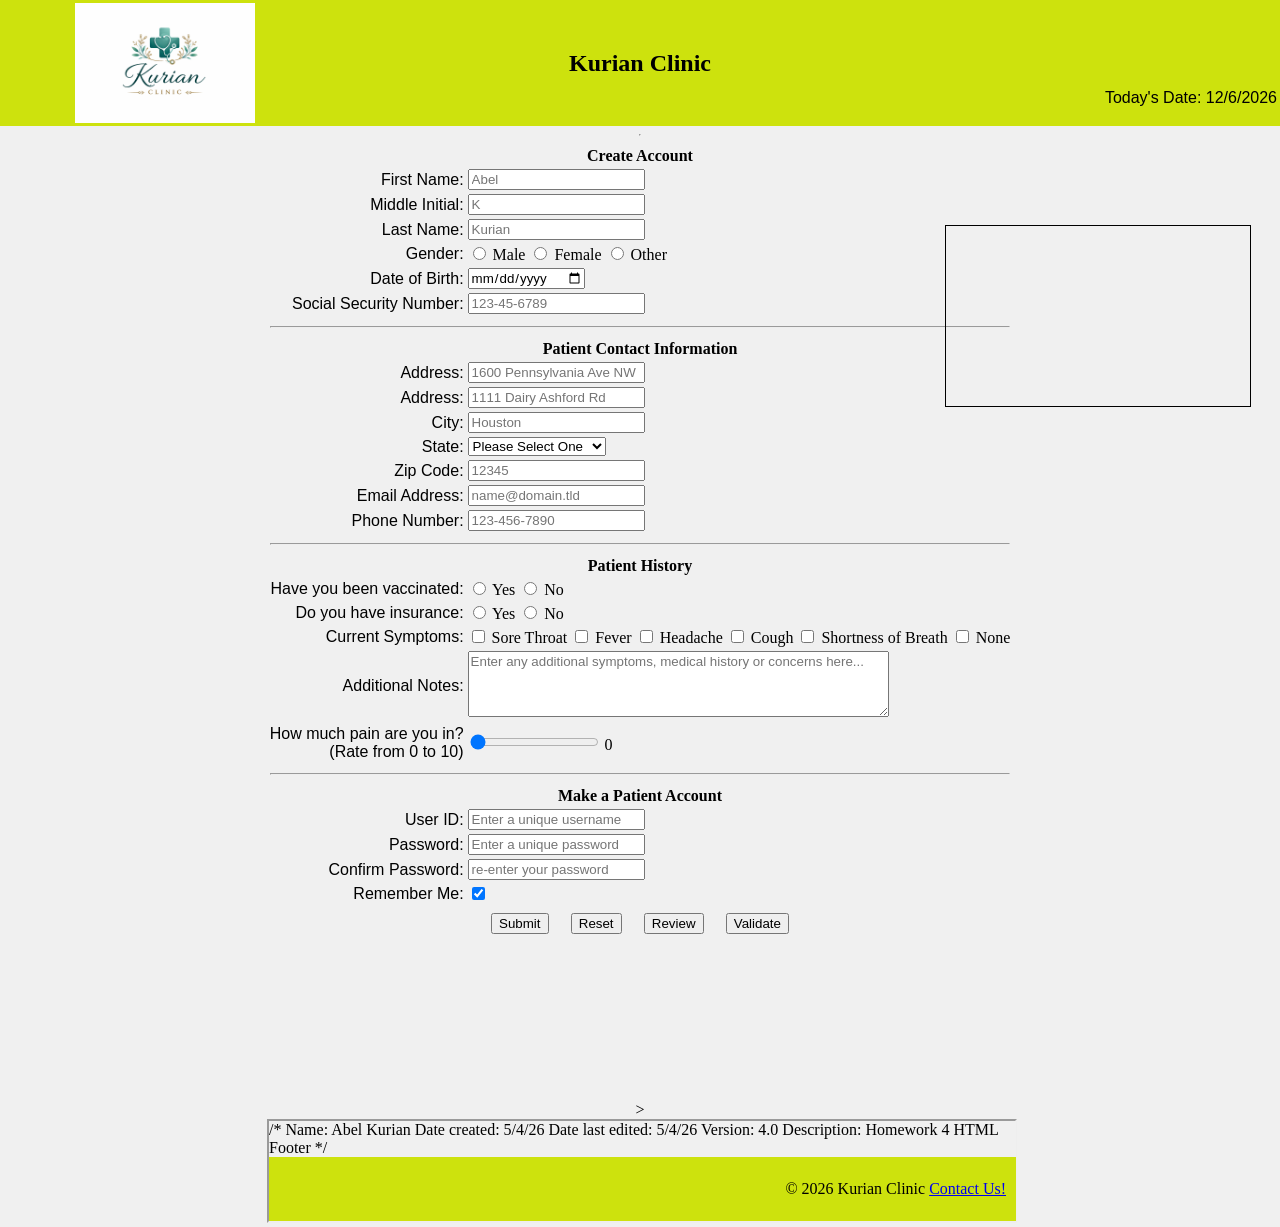
==== index.html @ 0a7fb1ba "Add files via upload" ====
<!DOCTYPE html>
<!--
    Program name: index.html
    Author: Abel Kurian
    Date created: 03/26/2026
    Date last edited: 5/4/2026
    Version: 4.0
    Description: Homework 4 HTML 
-->
<html lang="en">
    <head>
    <link rel="stylesheet" href="hw4.css"> <!-- links to css file-->
    <!--text displayed in browser tab-->
    <title>New Patient Registration | Kurian Clinic</title>
</head>
<body>
    <header>
    <table width="100%">
        <tr>
            <td valign="top" align="left" width="20%">
                <div class="image">
                    <img align="center" src="KurianClinic.png" alt="Kurian Clinic Logo" width="180px" id="logo"/>
                </div>
            </td>
            <td>
                <h2>Kurian Clinic</h2>
            </td>
            <td valign="bottom" align="right" width="20%">
                <p>Today's Date: <span id="todaydate"></span></p>
            </td>
        </tr>
    </table>
</header>
<hr>
<!--cookie message-->
<center>
    <span id="welcome1"></span>
    <span id="welcome2"></span>
</center>
<!--frame similar to ad-->
<div class="iframe-container">
    <iframe class="frame" src="https://www.toyotires.com/" frameborder="0"></iframe>
</div>

<!--form starts here-->
<form name="signup" id="signup" form action="thankyou.html">
    <center>
        <div class="format">
            <table>
                <tr>
                    <th colspan="4">Create Account</th>
                </tr>
                <!--patients information section starts-->

                <!--patients name F,M,L-->
                <tr>
                    <td class="td1"><label for="fname">First Name:</label></td>
                    <td>
                        <input
                        type="text"
                        name="fname"
                        id="fname"
                        minlength="1"
                        maxlength="30"
                        required
                        pattern="[a-zA-Z']{1,30}"
                        title="Letter, apostrophes, and dashes only"
                        onblur="validateFname()"
                        placeholder="Abel"
                         />
                        <span class="error" id="fname-error"></span>
                    </td>
                </tr>
                <tr>
                    <td class="td1"><label for="mname">Middle Initial:</label></td>
                    <td>
                        <input
                        type="text"
                        name="mname"
                        id="mname"
                        maxlength="1"
                        title="Letters only"
                        pattern="[a-zA-Z']{0,1}"
                        onblur="validateMname()"
                        placeholder="K"
                        />
                        <span class="error" id="mname-error"></span>
                    </td>
                </tr>
                <tr>
                    <td class="td1"><label for="lname">Last Name:</label></td>
                    <td>
                        <input
                        type="text"
                        name="lname"
                        id="lname"
                        minlength="1"
                        maxlength="30"
                        required
                        title="Letter, apostrophes, and dashes only"
                        pattern="[a-zA-Z']{1,30}"
                        onblur="validateLname()"
                        placeholder="Kurian"
                        />
                        <span class="error" id="lname-error"></span>
                    </td>
                </tr>
                <!--Gender section starts here-->
                <tr>
                    <td class="td1"><label for="pgender">Gender:</label></td>
                    <td>
                        <input type="radio" id="g1" name="pgender" value="Male"> Male
                        <input type="radio" id="g2" name="pgender" value="Female"> Female
                        <input type="radio" id="g3" name="pgender" value="Other"> Other
                    </td>
                </tr>
                <!--patients date of birth-->
                <tr>
                    <td class="td1"><label for="dob">Date of Birth:</label></td>
                    <td>
                        <input
                        type="date"
                        id="dob"
                        name="dob"
                        onblur="validateDob()"
                        required
                        />
                        <span class="error" id="dob-error"></span>
                    </td>
                </tr>
                
                <tr>
                    <td class="td1"><label for="ssn">Social Security Number:</label></td>
                    <td>
                        <input
                        type="password"
                        minlength="9"
                        maxlength="11"
                        name="ssn"
                        id="ssn"
                        required
                        title="Numbers only"
                        placeholder="123-45-6789"
                        onblur="validateSsn()"
                        />
                        <span class="error" id="ssn-error"></span>
                    </td>
                </tr>

                <tr>
                    <th colspan="4"><hr></th> <!--separates sections-->
                </tr>

                <tr>
                    <th colspan="4">Patient Contact Information</th> 
                </tr>
                <!--Address section starts here--> 
                <tr>
		            <td class="td1"><label for="address1">Address:</label></td>
                    <td>
                        <input
                        type="text"
                        name="address1"
                        id="address1"
                        minlength="2"
                        maxlength="30"
                        required
                        title="Please enter your address"
                        placeholder="1600 Pennsylvania Ave NW"
                        onblur="validateAddress1()"
                        />
                        <span class="error" id="address1-error"></span>
                    </td>
                </tr>
                <tr>
		            <td class="td1"><label for="address2">Address:</label></td>
                    <td>
                        <input type="text" 
                        name="address2" 
                        id="address2" 
                        maxlength="30"
                        title="Please enter your address" 
                        placeholder="1111 Dairy Ashford Rd"
                        />
                    </td>
                </tr>
                <tr>
		            <td class="td1"><label for="city">City:</label></td>
                    <td>
                        <input type="text" 
                        name="city" 
                        id="city" 
                        maxlength="30"
                        title="Please enter your city" 
                        required
                        placeholder="Houston"
                        onblur="validateCity()"
                        />
                        <span class="error" id="city-error"></span>
                    </td>
                </tr>
                <!--state-->
           <tr>
           <td class="td1"><label for="state">State:<Label></td>
           <td>
	       <select name="state" id="state" required title="Please select your state">
           <option selected disabled>Please Select One</option>
           <option value="AL">Alabama</option>
           <option value="AK">Alaska</option>
           <option value="AZ">Arizona</option>
           <option value="AR">Arkansas</option>
           <option value="CA">California</option>
           <option value="CO">Colorado</option>
           <option value="CT">Connecticut</option>
           <option value="DE">Delaware</option>
           <option value="DC">District of Columbia</option>
           <option value="FL">Florida</option>
           <option value="GA">Georgia</option>
           <option value="GU">Guam</option>	
           <option value="HI">Hawaii</option>	
           <option value="ID">Idaho</option>	
           <option value="IL">Illinois</option>	
           <option value="IN">Indiana</option>	
           <option value="IA">Iowa</option>	
           <option value="KS">Kansas</option>	
           <option value="KY">Kentucky</option>	
           <option value="LA">Louisiana</option>	
           <option value="ME">Maine</option>	
           <option value="MD">Maryland</option>	
           <option value="MA">Massachusetts</option>	
           <option value="MI">Michigan</option>	
           <option value="MN">Minnesota</option>	
           <option value="MS">Mississippi</option>	
           <option value="MO">Missouri</option>
           <option value="MT">Montana</option>
           <option value="NE">Nebraska</option>
           <option value="NV">Nevada</option>	
           <option value="NH">New Hampshire</option>	
           <option value="NJ">New Jersey</option>	
           <option value="NM">New Mexico</option>	
           <option value="NY">New York</option>	
           <option value="NC">North Carolina</option>	
           <option value="ND">North Dakota</option>	
           <option value="OH">Ohio</option>	
           <option value="OK">Oklahoma</option>	
           <option value="OR">Oregon</option>	
           <option value="PA">Pennsylvania</option>	
           <option value="PR">Puerto Rico</option>	
           <option value="RI">Rhode Island</option>	
           <option value="SC">South Carolina</option>	
           <option value="SD">South Dakota</option>	
           <option value="TN">Tennessee</option>	
           <option value="TX">Texas</option>	
           <option value="UT">Utah</option>	
           <option value="VT">Vermont</option>	
           <option value="VA">Virginia</option>	
           <option value="WA">Washington</option>	
           <option value="WV">West Virginia</option>	
           <option value="WI">Wisconsin</option>	
           <option value="WY">Wyoming</option>	
        </select>
       </td>
        </tr>

        <tr>
		            <td class="td1"><label for="zcode">Zip Code:</label></td>
                    <td>
                        <input
                        type="text"
                        name="zcode"
                        id="zcode"
                        minlength="5"
                        maxlength="10"
                        required
                        title="Numbers and a dash only"
                        placeholder="12345"
                        pattern="^\d{5}(-\d{4})?$"
                        onblur="validateZcode()"
                        />
                        <span class="error" id="zcode-error"></span>
                    </td>
                </tr>

                <tr>
		            <td class="td1"><label for="email">Email Address:</label></td>
                    <td>
                        <input type="text" 
                        name="email" 
                        id="email" 
                        required
                        maxlength="30"
                        title="Please enter your email address" 
                        placeholder="name@domain.tld"
                        pattern="[a-z0-9._%+-]+@[a-z0-9.-]+\.[a-z]{2,20}$"
                        onblur="validateEmail()"
                        />
                        <span class="error" id="email-error"></span>
                    </td>
                </tr>

                <tr>
		            <td class="td1"><label for="phonen">Phone Number:</label></td>
                    <td>
                        <input type="text" 
                        name="phonen" 
                        id="phonen" 
                        required
                        maxlength="12"
                        title="Please enter your phone number" 
                        placeholder="123-456-7890"
                        pattern="[0-9]{3}-[0-9]{3}-[0-9]{4}"
                        onblur="validatePhone()"
                        />
                        <span class="error" id="phonen-error"></span>
                    </td>
                </tr>

                <tr>
                    <th colspan="4"><hr></th> <!--separates sections-->
                </tr>
                <!--patient history-->
                <tr>
                    <th colspan="4">Patient History</th> 
                </tr>

                <tr>
                    <td class="td1"><label for="vacc">Have you been vaccinated:</label></td>
                    <td>
                        <input type="radio" id="v1" name="vacc" value="Yes"> Yes
                        <input type="radio" id="v2" name="vacc" value="No"> No
                    </td>
                </tr>

                <tr>
                    <td class="td1"><label for="insur">Do you have insurance:</label></td>
                    <td>
                        <input type="radio" id="i1" name="insur" value="Yes"> Yes
                        <input type="radio" id="i2" name="insur" value="No"> No
                    </td>
                </tr>

<tr>
    <td class="td1"><label for="symp">Current Symptoms:</label></td>
    <td>
        <input type="checkbox" id="option1" name="option1" value="Sore Throat"> Sore Throat
        <input type="checkbox" id="option2" name="option2" value="Fever"> Fever
        <input type="checkbox" id="option3" name="option3" value="Headache"> Headache
        <input type="checkbox" id="option4" name="option4" value="Cough"> Cough
        <input type="checkbox" id="option5" name="option5" value="Shortness of Breath"> Shortness of Breath
        <input type="checkbox" id="option6" name="option6" value="None"> None
    </td>
</tr>

<tr>
    <td class="td1" align="right">
        <label for="notes">Additional Notes:</label></td>
    <td>
        <textarea id="notes" name="notes" rows="4" cols="50" maxlength="500" placeholder="Enter any additional symptoms, medical history or concerns here..."></textarea>
        <span id="description_test"></span>
    </td>
</tr>
<!--Slider-->
<tr>
    <td class="td1"><label for="range">How much pain are you in?<br/>(Rate from 0 to 10)</label></td>
    <td>
	    <input
	     type="range"
	     name="range"
	     id="range"
        min="0"
        max="10"
        value="0"
       />
       <span id="range-slider"></span>
     </td>
</tr>

<tr>
    <th colspan="4"><hr></th> <!--separates sections-->
</tr>
    <!--patient login-->
<tr>
    <th colspan="4">Make a Patient Account</th> 
</tr>

<tr>
		<td class="td1"><label for="username">User ID:</label></td>
            <td>
                        <input type="text" 
                        name="username" 
                        id="username" 
                        required
                        minlength="5"
                        maxlength="30"
                        title="Username must have at least 5 characters, and cannot start with a number" 
                        placeholder="Enter a unique username"
                        onblur="validateUsername()"
                        />
                        <span class="error" id="username-error"></span>
            </td>
</tr>

<tr>
		<td class="td1"><label for="pass">Password:</label></td>
            <td>
                        <input type="password" 
                        name="pass" 
                        id="pass" 
                        required
                        minlength="8"
                        maxlength="30"
                        title="Passwords must be at least 8 characters and contain at least 1 upper case letter, 1 number and 1 special character." 
                        placeholder="Enter a unique password"
                        onblur="validatePass()"
                        oninput="validatePass()"
                        onfocus="validatePass()"
                        />
                        <span class="error" id="pass-error"></span>
            </td>
</tr>

<tr>
		<td class="td1"><label for="cpass">Confirm Password:</label></td>
            <td>
                        <input type="password" 
                        name="cpass" 
                        id="cpass" 
                        required
                        minlength="8"
                        maxlength="30"
                        title="Please re-enter your password" 
                        placeholder="re-enter your password"
                        onblur="validateCpass()"
                        oninput="validateCpass()"
                        onfocus="validateCpass()"
                        />
                        <span class="error" id="cpass-error"></span>
            </td>
</tr>

<!-- check box -->
<tr>
    <td class="td1">
        <label for="remember-me">Remember Me:</label>
    </td>
    <td>
        <input
            type="checkbox"
            id="remember-me"
            name="remember-me"
            checked
        />
    </td>
</tr>


<tr>
    <td class="td1" colspan="4">
        <center>

<input type="submit" name="submit" id="submit">
&nbsp;&nbsp;&nbsp;
<input type="reset" name="reset" id="reset">
&nbsp;&nbsp;&nbsp;
<input type="button" name="review" id="review" value="Review" onclick="reviewInput()" />
&nbsp;&nbsp;&nbsp;
<input type="button" name="validate" id="validate" value="Validate" onclick="validateForm()" />

        </center>
    </td>
</tr>
            </table>
</div>
        <div class="pass-message">
        <span id="msg1"></span> <br/>
        <span id="msg2"></span> <br/>
        <span id="msg3"></span> <br/>
        <span id="msg4"></span> <br/>
        <span id="msg5"></span> <br/>
        <span id="msg6"></span> <br/>
        <span id="msg7"></span> <br/>
        <span id="cpass-error"></span> <br/>
</div>
    <center>
        <p id="showInput"></p>
    <center>

</center>
</form>

<!--footer fetch API-->>
<iframe src="footer.html" width="100%" Height="100px" title="footer"></iframe>
<script src="hw4.js"></script>

<!-- alert box-->
<div id="alert-box">
    <div id="alert-content">
        <h4>Please fill in all required fields.</h4>
        <button id="close-alert">Ok</button>
    </div>
</div>

</body>
</html>
---- hw4.css ----
/*
Name: Abel Kurian
Date created: 3/26/26
Date last edited: 5/4/26
Version: 4.0
Description: Homework 4 CSS 
*/

header {
    position: sticky;
    top: 0;
    width: 100%;
    background-color: #cde20d;
    transition: background-color 0.4 ease-in-out;
    z-index: 1000;
}

header.scrolled {
    background-color: #cde20d;
    opacity: 1.0;
}

body {
    display: flex;
    flex-direction: column;
    align-items: center;
    background: #f0f0f0;
    margin: 0;
    height: 100%;
    max-height: 100vh; 
    min-height: 100vh; /* height of the viewport */
}

form {
    flex-grow: 1;
}

h1, h2 {
    text-align: center;
    font-family: 'Times New Roman', Times, serif;
    font-weight: bold;
    flex-grow: 1;
}

main {
    text-align: center;
    font-family: sans-serif;
    font-weight: normal;
    flex-grow: 1;
}

.image {
    text-align: right;
}

.td1 {
    text-align: right;
    font-family: "optima", sans-serif;
    font-weight: normal;
}

th {
    text-align: center;
    font-family: 'Times New Roman', Times, serif;
}

footer {
    position: relative;
    bottom: 0;
    width: 100vw;
    margin-left: calc(-50vw + 50%); /* ← add this */
    background-color: #cde20d;
    height: 5rem;
    align-self: stretch;
    box-sizing: border-box;
    display: flex;
    align-items: center;
    justify-content: flex-end;
}

#footer {
    text-align: right;
    font-family: "times new roman", serif;
    font-weight: normal;
    margin-right: 10px;
}

#showInput {
    display: flex;
    justify-content: center;
    width: 100%;
    margin: 10px 0;
}

label {
    text-align: right;
    font-family: "optima", sans-serif;
    font-weight: normal;
}

input {
    text-align: left;
    font-family: "optima", sans-serif;
    font-weight: normal;
}

textarea {
    text-align: left;
    font-family: "optima", sans-serif;
    font-weight: normal;
}

#today {
    text-align: left;
    font-family: "optima", sans-serif;
    font-weight: normal;
    margin-right: 5px;
}

p {
    text-align: right;
    font-family: "optima", sans-serif;
    font-weight: normal;
}

.error {
    color: red;
    font-size: 12px;
    font-family: "optima", sans-serif;
    font-weight: normal;
}

.pword-message {
    text-align: right;
    font-family: "optima", sans-serif;
    font-weight: normal;
    position: relative;
    left: 100px;
    background: transparent;
    padding: 10px;
    border-spacing: 2px;
    border-radius: 20px;
    color:red;
}

#review {
    margin-top: 5px;
}

table.output,
tr.output,
td.output {
    width: 500px;
    background-color: lightyellow;
    padding: 10px;
    border-spacing: 2px;
    border-radius: 20px;
    color: black;
    margin: 0 auto;
}

td.output {
    width: 500px;
    background-color: yellow;
    padding: 10px;
    border-spacing: 2px;
}


table.output td {
    text-align: left;
}

td.outputdata {
    text-align: right;
}



#alert-box {
    display: none;
    position: fixed;
    top: 0;
    left: 0;
    width: 100%;
    height: 100%;
    z-index: 9999;
    overflow: auto;
    background-color: transparent;
}

#alert-content {
    background-color: white;
    border-radius: 10px;
    width: 300px;
    height: 130px;
    margin: auto;
    margin-top: 20px;
    padding: 30px;
    text-align: center;
}

#alert-content h4 {
    font-size: 20px;
    text-align: center;
    font-family: 'Times New Roman', Times, serif;
    font-weight: normal;
}

#close-alert {
    background-color: white;
    border-width: 1px;
    border-style: solid;
    color: black;
    border-color: black;
    font-size: 15px;
    font-weight: bold;
    height: 20px;
    width: 80px;
    border-radius: 20px;
    cursor: pointer;
    margin-top: 20px;
    text-align: center;
    font-family: 'Times New Roman', Times, serif;
}

/* iframe */
.iframe-container {
    position: absolute;
    top: 25%;
    right: 15px;
    width: 25%;
    height: 100%;
    overflow: hidden;
    box-sizing: border-box;
}

.iframe-container iframe{
    width: 95%;
    height: 20%;
    border: 1px solid black;
}

/* cookie */
#welcome1 {
    margin-top: 20px;
    font-size: 20px;
    text-align: center;
    font-family: 'Times New Roman', Times, serif;
    font-weight: normal;
}

#welcome2 {
    margin-top: 20px;
    font-size: 20px;
    text-align: center;
    font-family: 'Times New Roman', Times, serif;
    font-weight:  normal;
}
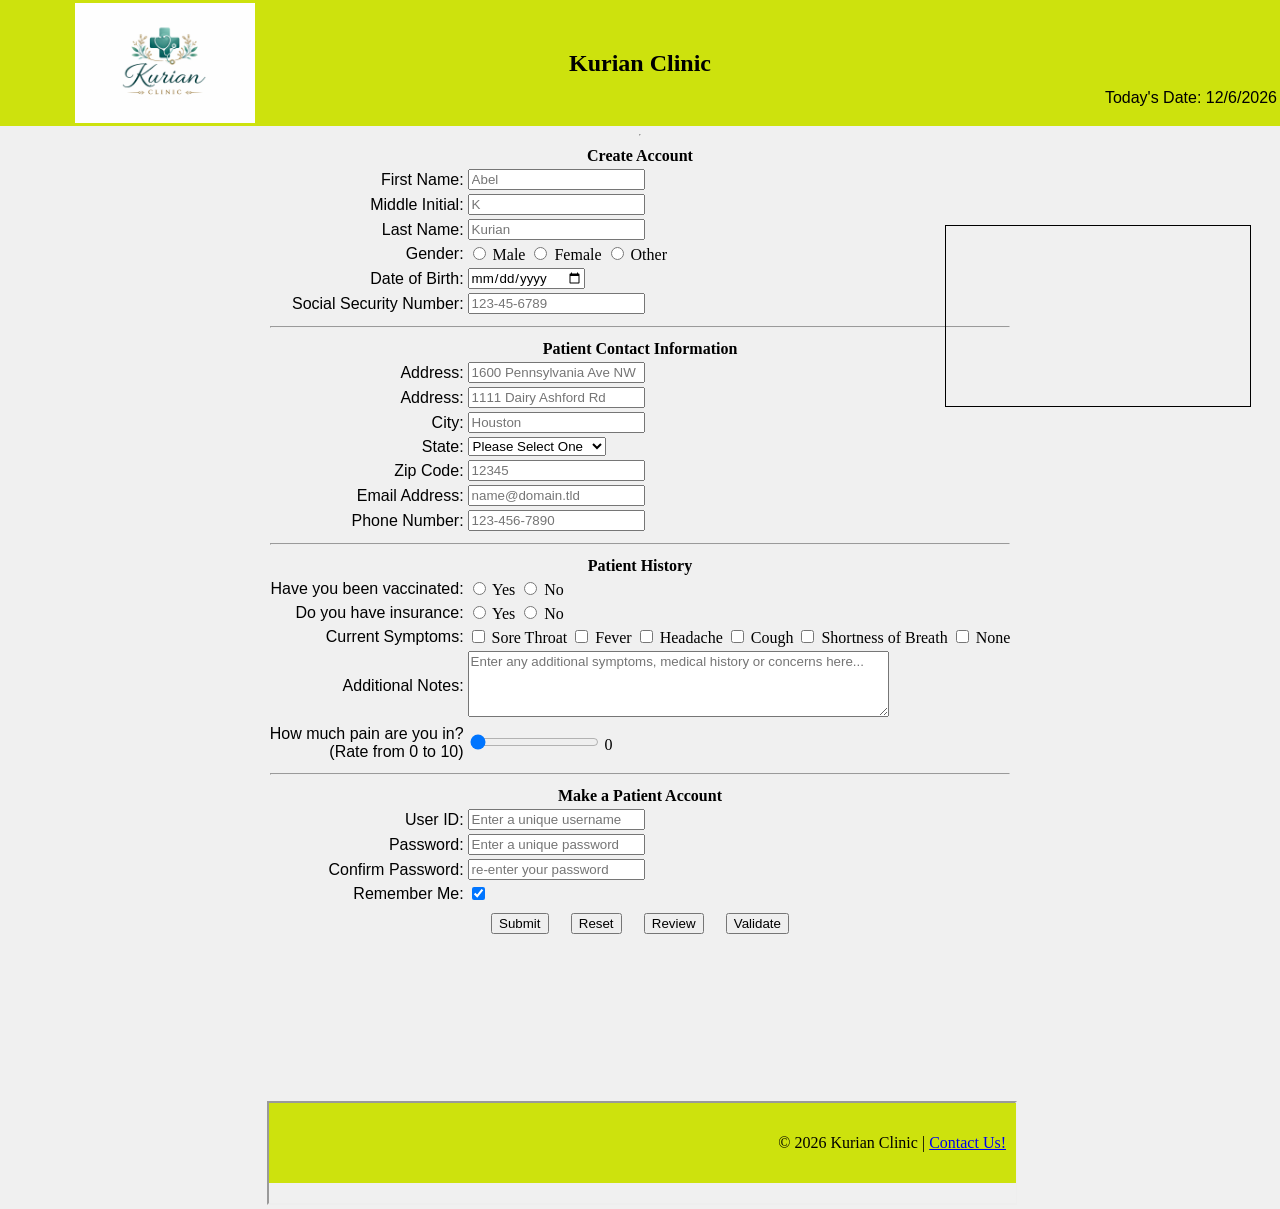
==== commit c670bb67: "Add files via upload" ====
--- a/index.html
+++ b/index.html
@@ -39,7 +39,7 @@
 </center>
 <!--frame similar to ad-->
 <div class="iframe-container">
-    <iframe class="frame" src="https://www.toyotires.com/" frameborder="0"></iframe>
+    <iframe class="frame" src="https://www.basspro.com/home" frameborder="0"></iframe>
 </div>
 
 <!--form starts here-->
@@ -488,7 +488,7 @@
 </center>
 </form>
 
-<!--footer fetch API-->>
+<!--footer fetch API-->
 <iframe src="footer.html" width="100%" Height="100px" title="footer"></iframe>
 <script src="hw4.js"></script>
 
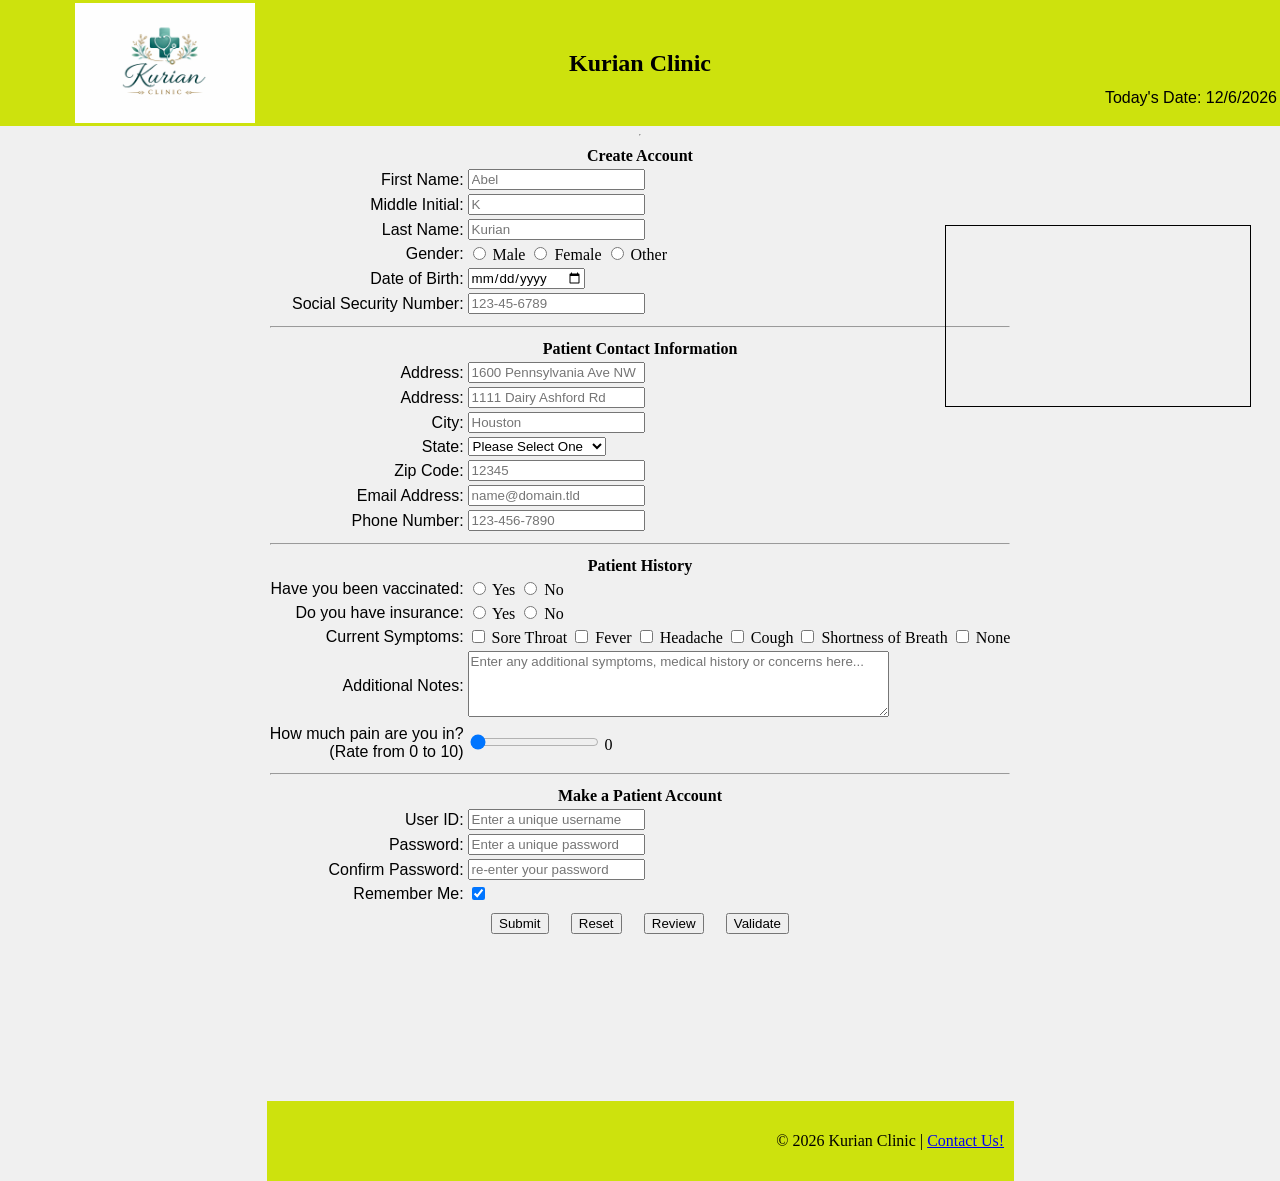
==== commit e853991d: "Add files via upload" ====
--- a/index.html
+++ b/index.html
@@ -39,7 +39,7 @@
 </center>
 <!--frame similar to ad-->
 <div class="iframe-container">
-    <iframe class="frame" src="https://www.basspro.com/home" frameborder="0"></iframe>
+    <iframe class="frame" src="https://ferrariofhouston.com/" frameborder="0"></iframe>
 </div>
 
 <!--form starts here-->
@@ -489,7 +489,7 @@
 </form>
 
 <!--footer fetch API-->
-<iframe src="footer.html" width="100%" Height="100px" title="footer"></iframe>
+<iframe src="footer.html" width="100%" height="80px" title="footer" frameborder="0" scrolling="no" style="display:block; border:none;"></iframe>
 <script src="hw4.js"></script>
 
 <!-- alert box-->
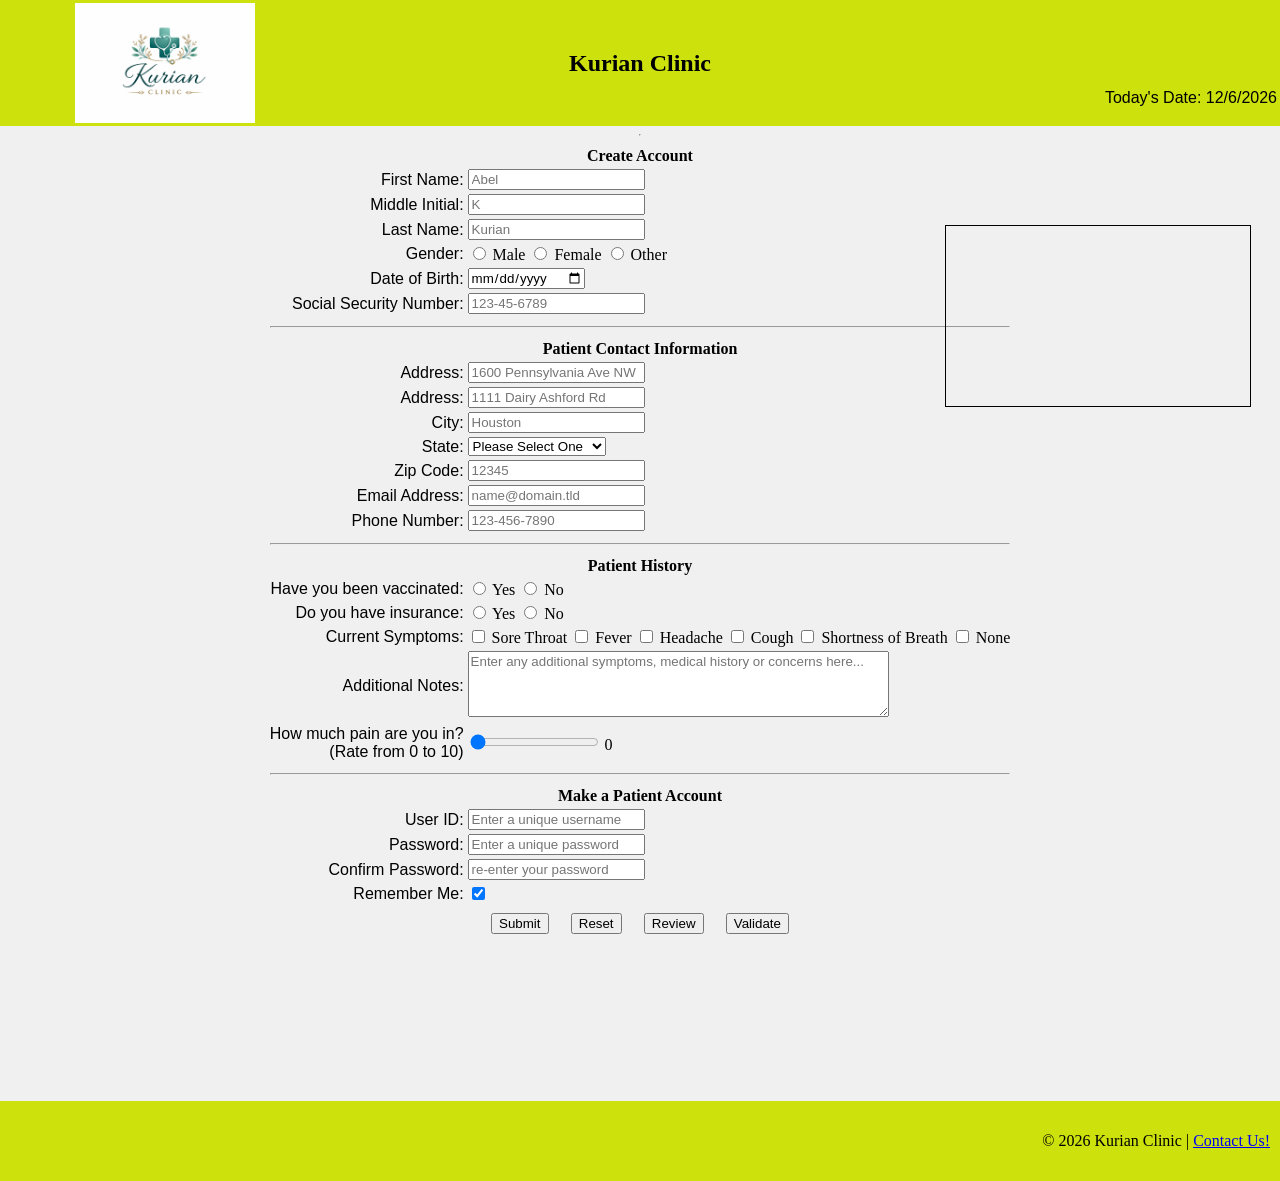
==== commit 2e256c3d: "Add files via upload" ====
--- a/index.html
+++ b/index.html
@@ -489,7 +489,7 @@
 </form>
 
 <!--footer fetch API-->
-<iframe src="footer.html" width="100%" height="80px" title="footer" frameborder="0" scrolling="no" style="display:block; border:none;"></iframe>
+<iframe src="footer.html" width="100%" height="80px" title="footer" frameborder="0" scrolling="no" style="display:block; border:none; width:100vw; margin-left:calc(-50vw + 50%);"></iframe>
 <script src="hw4.js"></script>
 
 <!-- alert box-->
@@ -501,4 +501,4 @@
 </div>
 
 </body>
-</html>+</html>
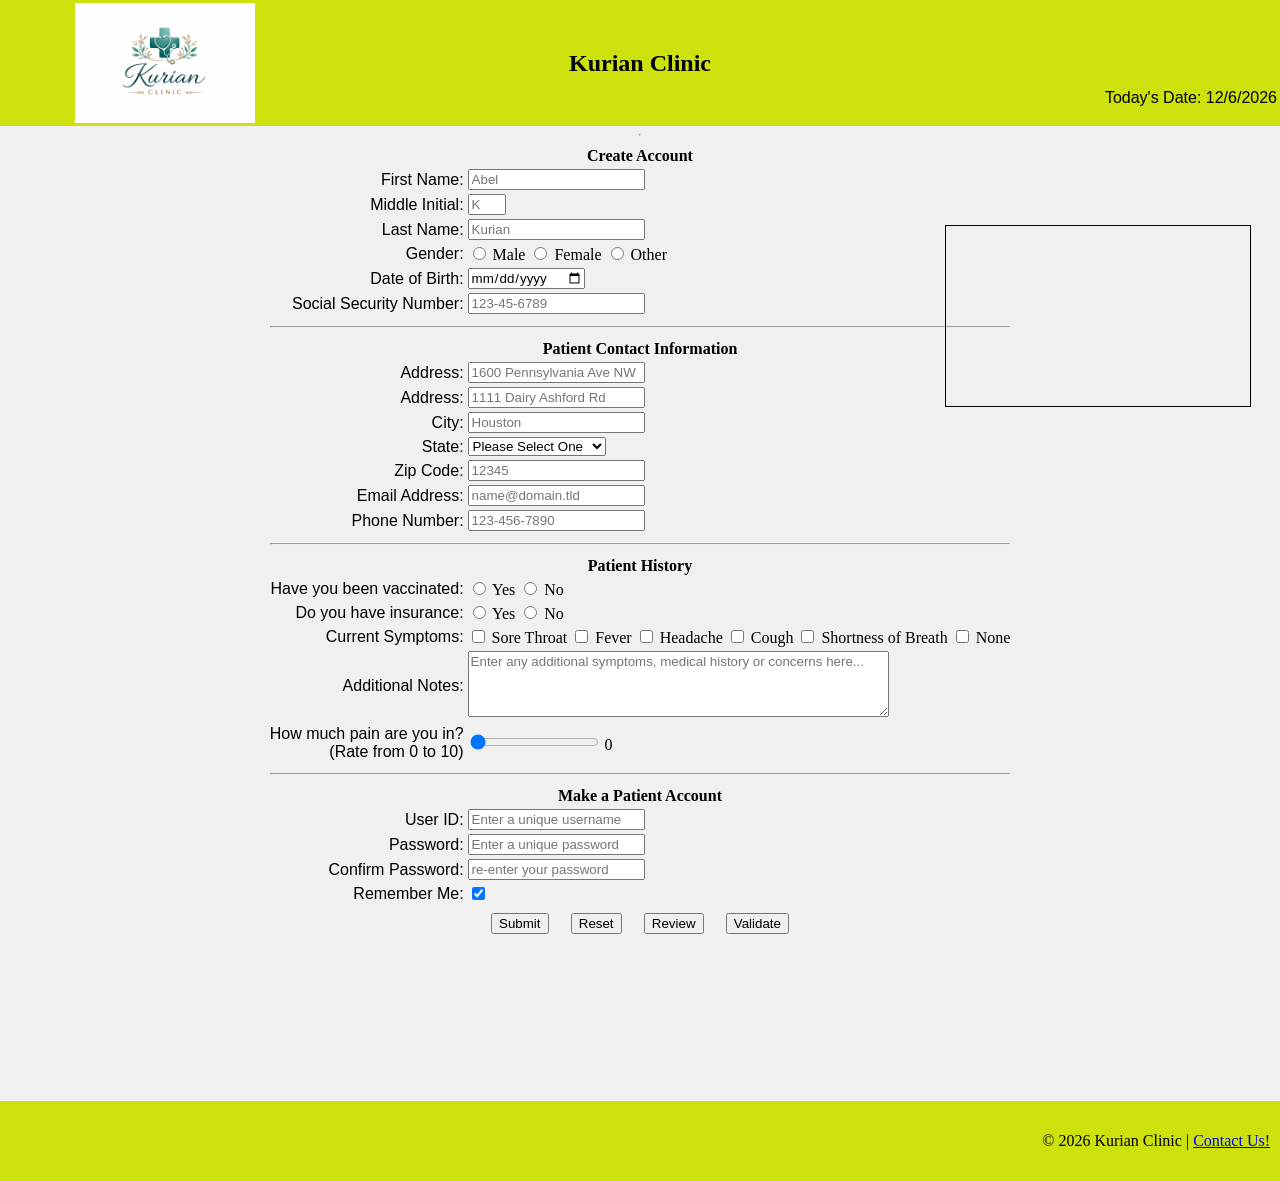
==== commit fd94c0dc: "Add files via upload" ====
--- a/index.html
+++ b/index.html
@@ -39,7 +39,7 @@
 </center>
 <!--frame similar to ad-->
 <div class="iframe-container">
-    <iframe class="frame" src="https://ferrariofhouston.com/" frameborder="0"></iframe>
+    <iframe class="frame" src="https://www.weather.gov" frameborder="0"></iframe>
 </div>
 
 <!--form starts here-->
--- a/hw4.css
+++ b/hw4.css
@@ -65,7 +65,7 @@
 }
 
 footer {
-    position: relative;
+    position: fixed;
     bottom: 0;
     width: 100vw;
     margin-left: calc(-50vw + 50%); /* ← add this */
@@ -257,3 +257,7 @@
     font-family: 'Times New Roman', Times, serif;
     font-weight:  normal;
 }
+
+input#mname {
+    width: 30px;
+}
